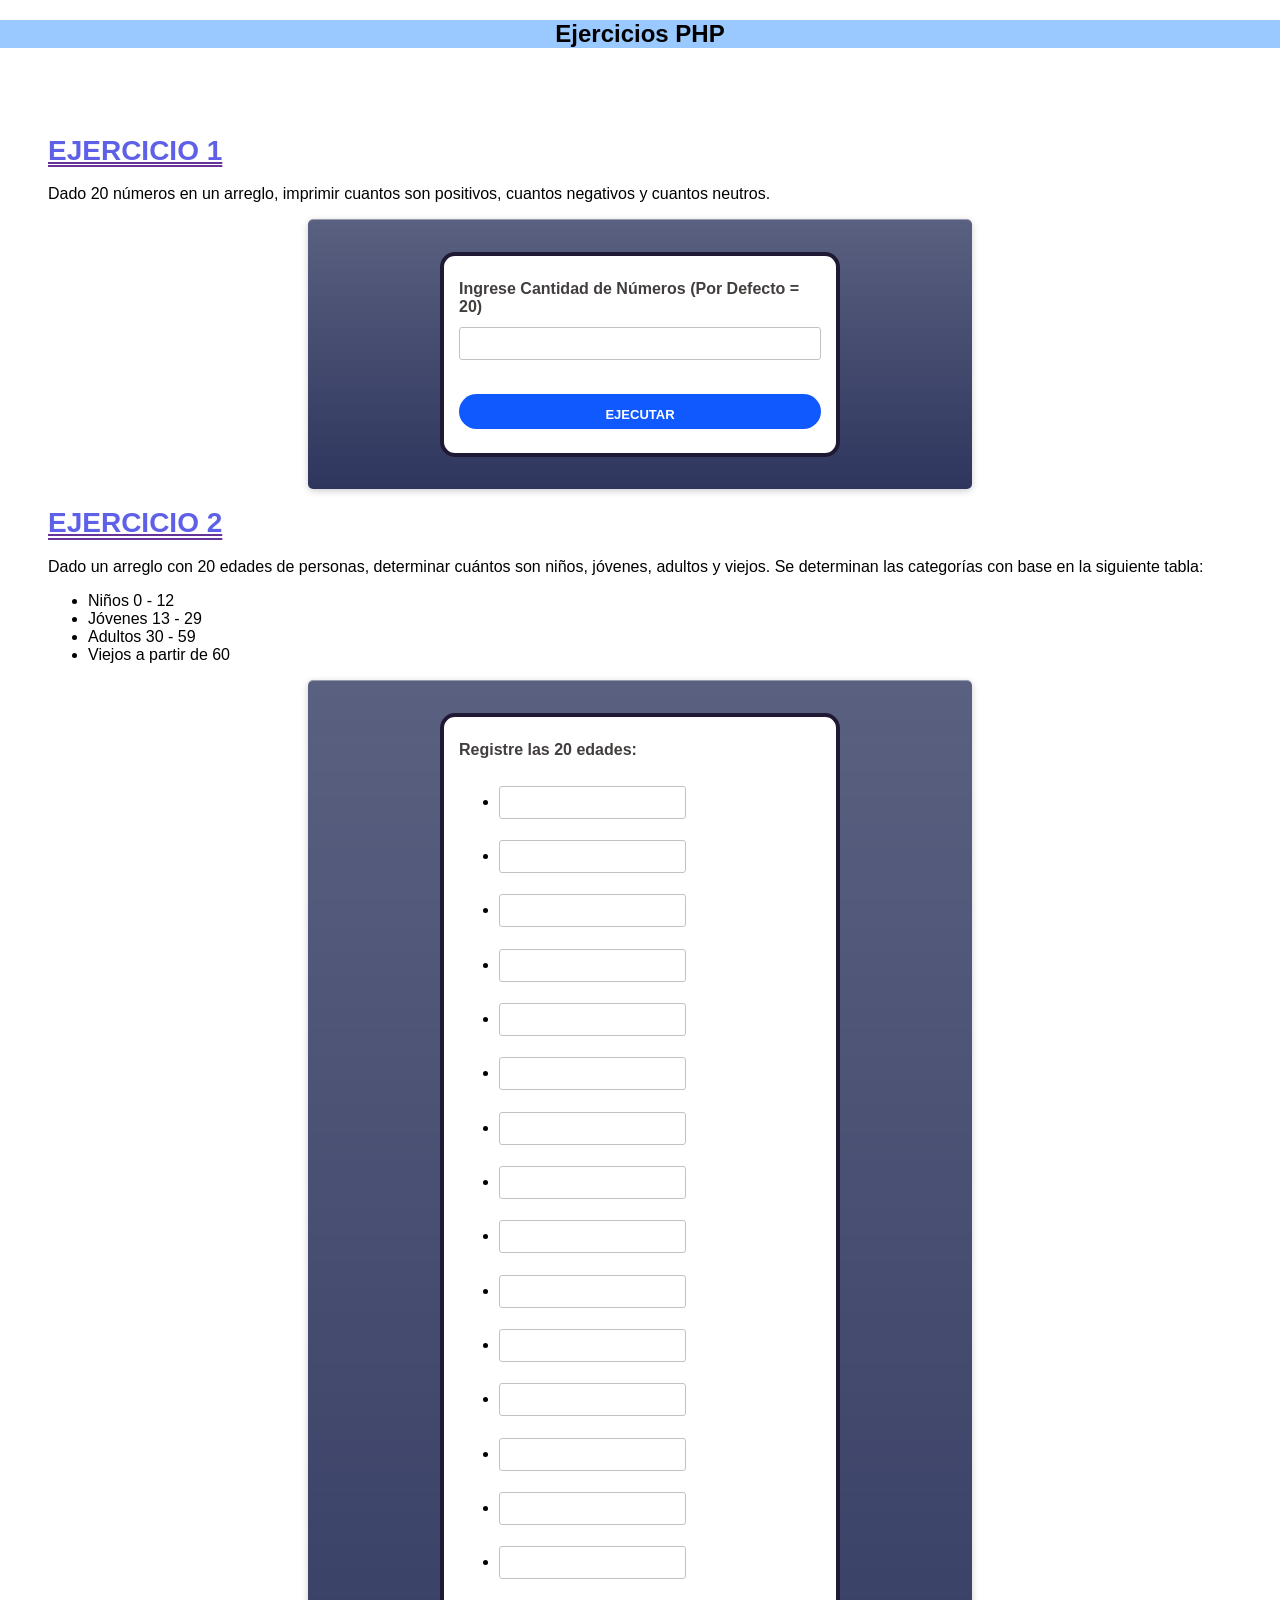
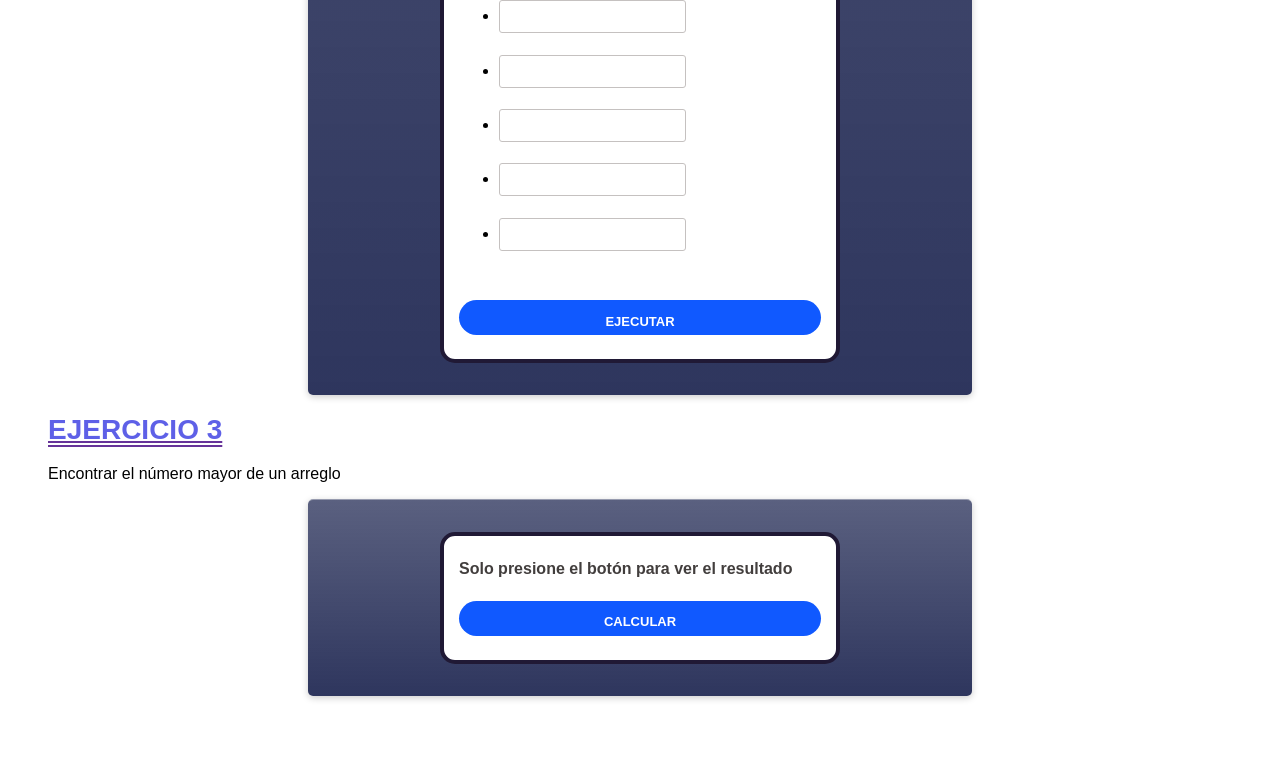
==== Clase4/index.html @ c8d8ae82 "Tarea para la clase4" ====
<!DOCTYPE html>
<html lang="en">
  <head>
    <meta charset="UTF-8" />
    <meta name="viewport" content="width=device-width, initial-scale=1.0" />
    <title>Ejercicios PHP </title>

    <link rel="stylesheet" href="estilos.css" />
  </head>

  <body>
    <header>
      <h2 class="text-center">Ejercicios PHP </h2>
    </header>

    <main>
        <div id="ejemplo1">
          <h1 class="ejercicio-titulo">EJERCICIO 1</h1>
          <div >
            <p>
                Dado 20 números en un arreglo, imprimir cuantos son positivos, cuantos negativos 
                y cuantos neutros.
            </p>
            <p>
              <div  class="frame">
                <form action="Ejercicios/NumerosPositivosNegativosNeutros.php" method="post" class="formulario">
                  <div class="formulario-contenedor">
                    <label class="formulario-label" for="cantidad">
                      Ingrese Cantidad de Números (Por Defecto = 20)
                    </label>
                    <input class="formulario-input" type="number"  name="cantidad" required/>

                    <input class="formulario-boton-ejecutar" type="submit" value="Ejecutar" />
                  </div>
                </form>
              </div>
            </p>
          </div>
        </div>

        <div id="ejemplo2">
            <h1 class="ejercicio-titulo">EJERCICIO 2</h1>
            <div >
              <p>
                Dado un arreglo con 20 edades de personas, determinar cuántos son niños, jóvenes, 
                adultos y viejos. Se determinan las categorías con base en la siguiente tabla:
                <ul>
                  <li>Niños 0 - 12</li>
                  <li>Jóvenes 13 - 29 </li>
                  <li>Adultos 30 - 59</li>
                  <li>Viejos a partir de 60</li>
                </ul>
              </p>
              <p>
                <div  class="frame">
                  <form action="Ejercicios/ClasificarEdades.php" method="post" class="formulario">
                    <div class="formulario-contenedor">
                      <label class="formulario-label" for="edades">
                        Registre las 20 edades:
                      </label>
                      <ul>
                          <li>
                            <input class="formulario-input" type="number"  name="edades[0]" required/>
                          </li> 
                          <li>
                            <input class="formulario-input" type="number"  name="edades[1]" required/>
                          </li> 
                          <li>
                            <input class="formulario-input" type="number"  name="edades[2]" required/>
                          </li> 
                          <li>
                            <input class="formulario-input" type="number"  name="edades[3]" required/>
                          </li> 
                          <li>
                            <input class="formulario-input" type="number"  name="edades[4]" required/>
                          </li> 
                          <li>
                            <input class="formulario-input" type="number"  name="edades[5]" required/>
                          </li> 
                          <li>
                            <input class="formulario-input" type="number"  name="edades[6]" required/>
                          </li> 
                          <li>
                            <input class="formulario-input" type="number"  name="edades[7]" required/>
                          </li> 
                          <li>
                            <input class="formulario-input" type="number"  name="edades[8]" required/>
                          </li> 
                          <li>
                            <input class="formulario-input" type="number"  name="edades[9]" required/>
                          </li> 
                          <li>
                            <input class="formulario-input" type="number"  name="edades[10]" required/>
                          </li> 
                          <li>
                            <input class="formulario-input" type="number"  name="edades[11]" required/>
                          </li> 
                          <li>
                            <input class="formulario-input" type="number"  name="edades[12]" required/>
                          </li> 
                          <li>
                            <input class="formulario-input" type="number"  name="edades[13]" required/>
                          </li> 
                          <li>
                            <input class="formulario-input" type="number"  name="edades[14]" required/>
                          </li> 
                          <li>
                            <input class="formulario-input" type="number"  name="edades[15]" required/>
                          </li> 
                          <li>
                            <input class="formulario-input" type="number"  name="edades[16]" required/>
                          </li> 
                          <li>
                            <input class="formulario-input" type="number"  name="edades[17]" required/>
                          </li> 
                          <li>
                            <input class="formulario-input" type="number"  name="edades[18]" required/>
                          </li> 
                          <li>
                            <input class="formulario-input" type="number"  name="edades[19]" required/>
                          </li> 
                      </ul>
                      <input class="formulario-boton-ejecutar" type="submit" value="Ejecutar" />
                    </div>
                  </form>
                </div>
              </p>
            </div>
        </div>

        <div id="ejemplo3">
            <h1 class="ejercicio-titulo">EJERCICIO 3</h1>
            <div >
              <p>
                Encontrar el número mayor de un arreglo
              </p>
              <p>
                <div  class="frame">
                  <form action="EncontrarNumeroMayor.php" method="post" class="formulario">
                    <div class="formulario-contenedor">
                        <label class="formulario-label" for="num1">
                            Solo presione el botón para ver el resultado
                        </label>
                      <input class="formulario-boton-ejecutar" type="submit" value="Calcular" />
                    </div>
                  </form>
                </div>
              </p>
            </div>
          </div>

        
    </main>
</body>
</html>
---- Clase4/estilos.css ----
body {
  font-family: Verdana, Geneva, Tahoma, sans-serif;
  margin: 0;
  padding: 0;
}

header {
  background-color: #9ac9ff;
  width: 100%; 
}

main {
    padding: 48px;
}

.frame {

  width: 600px;
  background:
    linear-gradient(
    rgba(35,43,85,0.75),
    rgba(35,43,85,0.95));
  padding: 32px;
  margin-left: auto;
  margin-right: auto;
  border-top: solid 1px rgba(255,255,255,.5);
  border-radius: 5px;
  box-shadow: 0px 2px 7px rgba(0,0,0,0.2);
  overflow: hidden;
  transition: all .5s ease;
}

.frame-long {
  height: 615px;
}

.frame-short {
  height: 400px;
  margin-top: 50px;
  box-shadow: 0px 2px 7px rgba(0,0,0,0.1);
}

.container {
  width: 100%;
  padding-top: 60px;
  padding-bottom: 100px;
}

.text-center {
  text-align: center;
}

.ejercicio-titulo {
  font-size: 1.75rem;
  font-family: Verdana, Geneva, Tahoma, sans-serif;
  color: rgba(20, 23, 220, 0.685);
  text-decoration: underline double #663399;
}

/* Formulario */
.formulario {
  width: 100%;
  max-width: 400px;
  margin: auto;
}

.formulario-contenedor {
  border-radius: 15px;
  border: 4px solid #201935;
  background-color: #fff;
  display: flex;
  flex-direction: column;
  padding: 24px 15px;
}

.formulario-label {
  color: #423e3d;
  font-weight: bold;
  transition: color 300ms ease;
}

.formulario-input {
  border-radius: 3px;
  box-shadow: 0 1px 3px rgba(#c5c1c0, 0%) inset;
  color: #6d6665;
  margin: 0.8em 0;
  border: 1px solid #c5c1c0;
  padding: 0.6em 0.6em;
  transition: box-shadow 300ms ease-out;
  
}

.formulario-input:hover {
  box-shadow: 0 1px 3px rgba(#ffdd9d, 40%) inset;
}

.formulario-input:focus {
  outline: #2bbee7 auto 3px;
}

.formulario-boton-ejecutar {
  float: left;
  font-weight: 700;
  text-transform: uppercase;
  font-size: 13px;
  text-align: center;
  color: #ffffff;
  padding-top: 8px;
  width: 100%;
  height: 35px;
	border: none;
	border-radius: 20px;
  margin-top: 23px;
  background-color: #1059FF;
}

.quote-left-border {
  border-top-left-radius: 10px;
  border-bottom-left-radius: 10px;
  border-left:3px solid brown
}

.quote-box {
  padding: 25px;
  overflow: hidden;
  margin-top: 20px;
  border-radius: 20px;
  background-color: whitesmoke;
  color:brown;
  box-shadow: 4px 4px 6px  #1d1d1ddc;
  -webkit-border-radius: 20px;
  -moz-border-radius: 20px;
  -ms-border-radius: 20px;
  -o-border-radius: 20px;
}
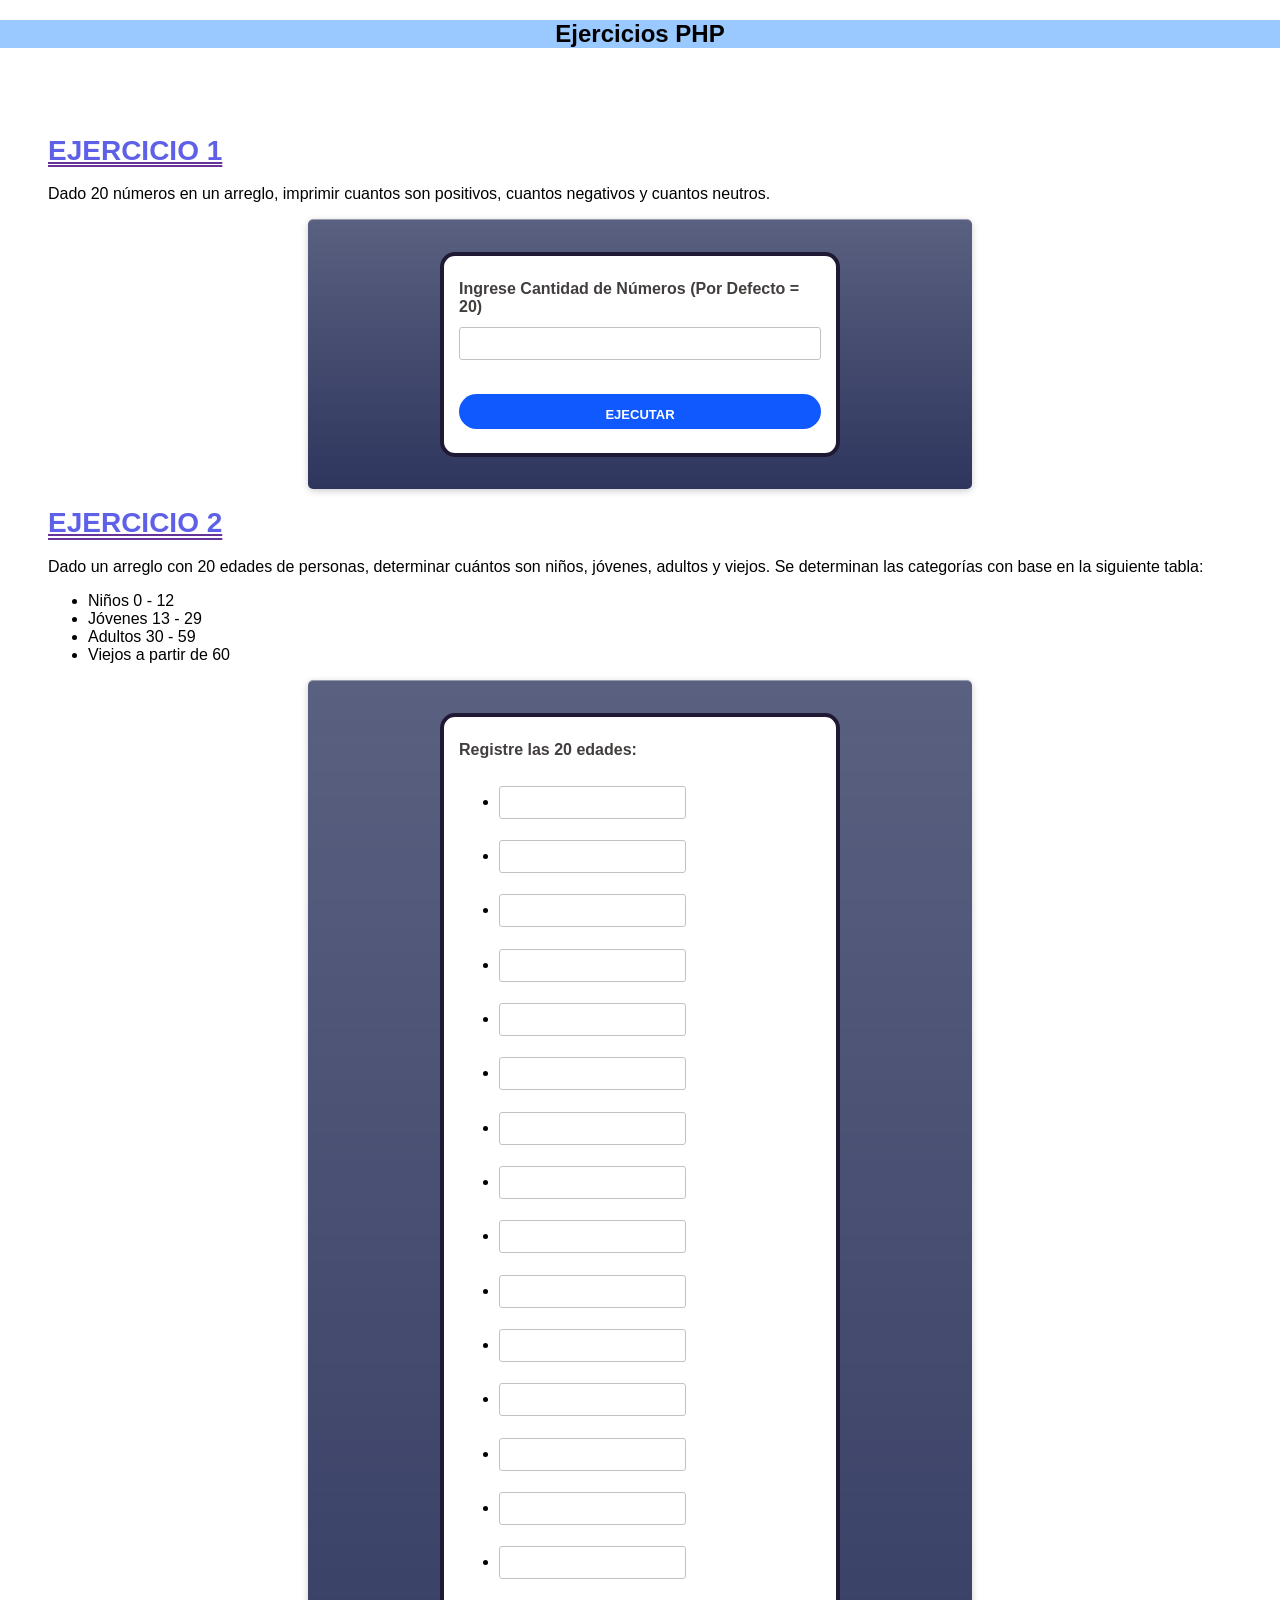
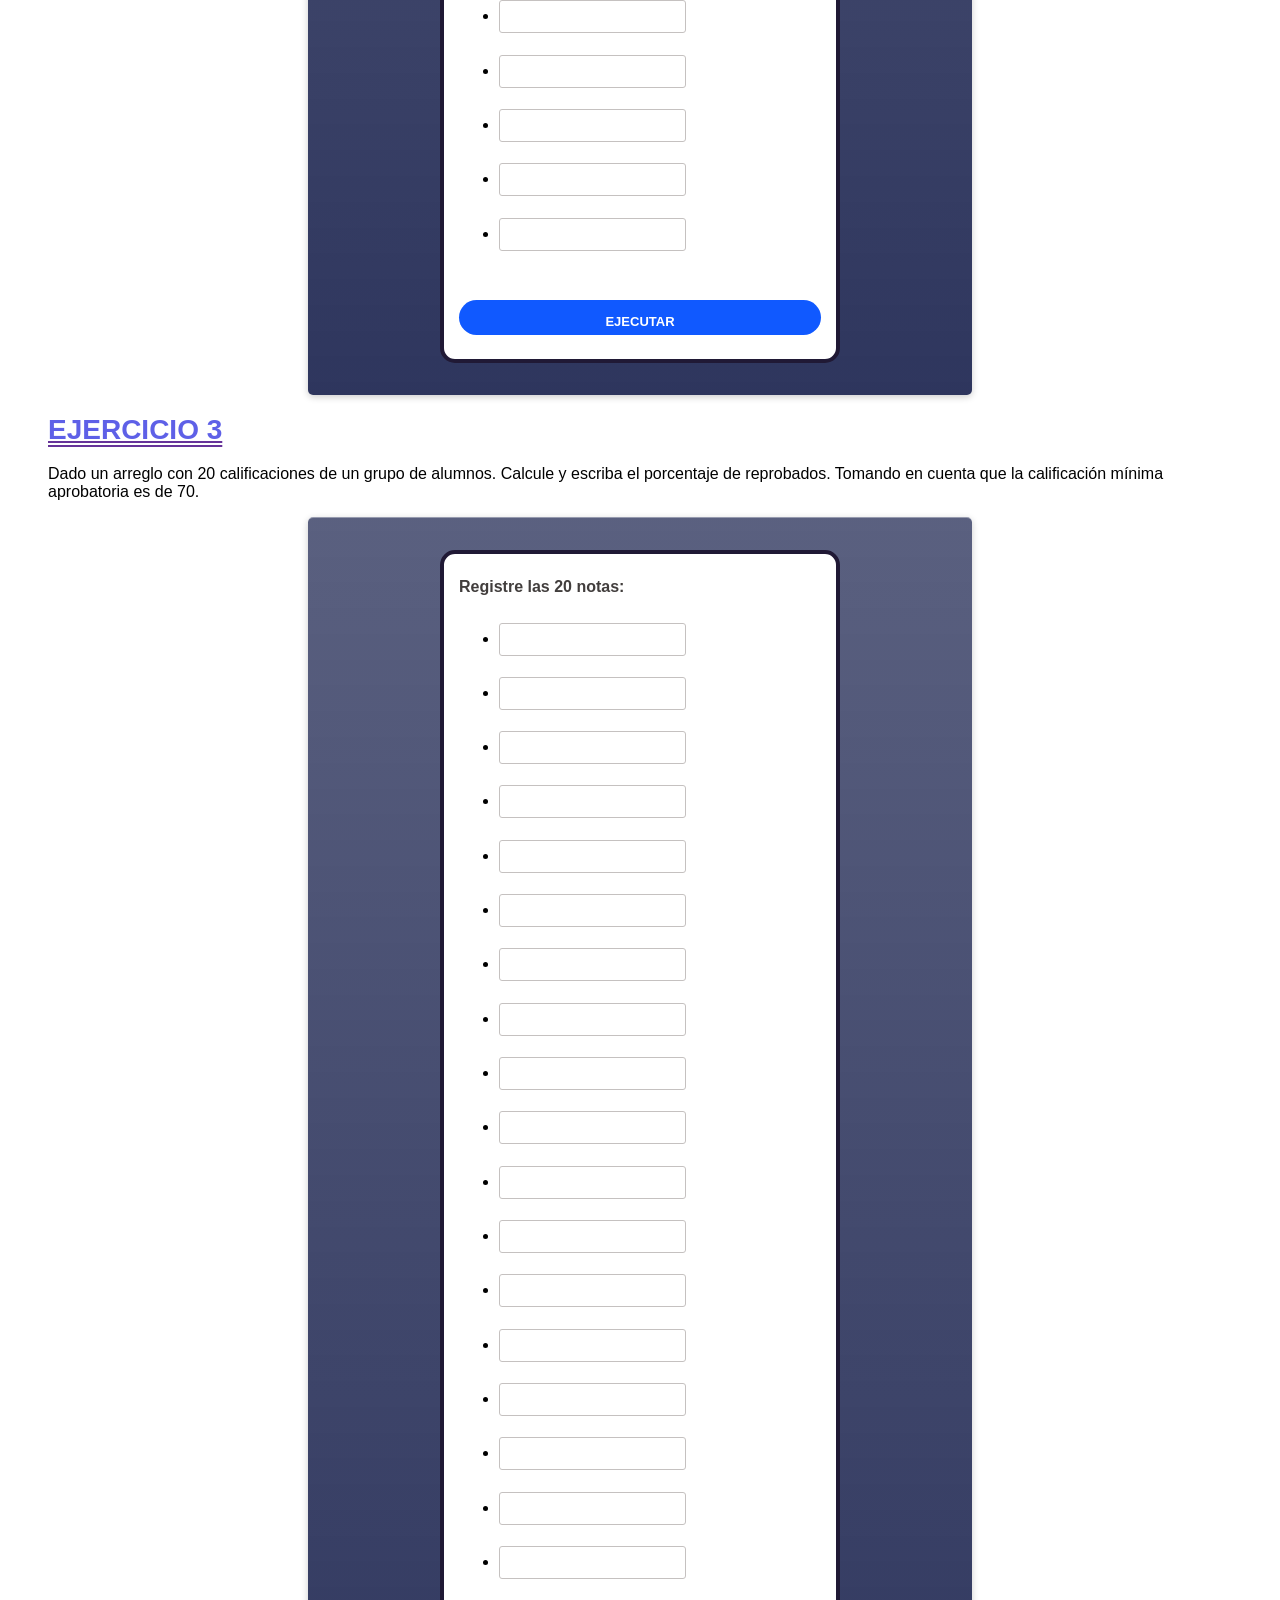
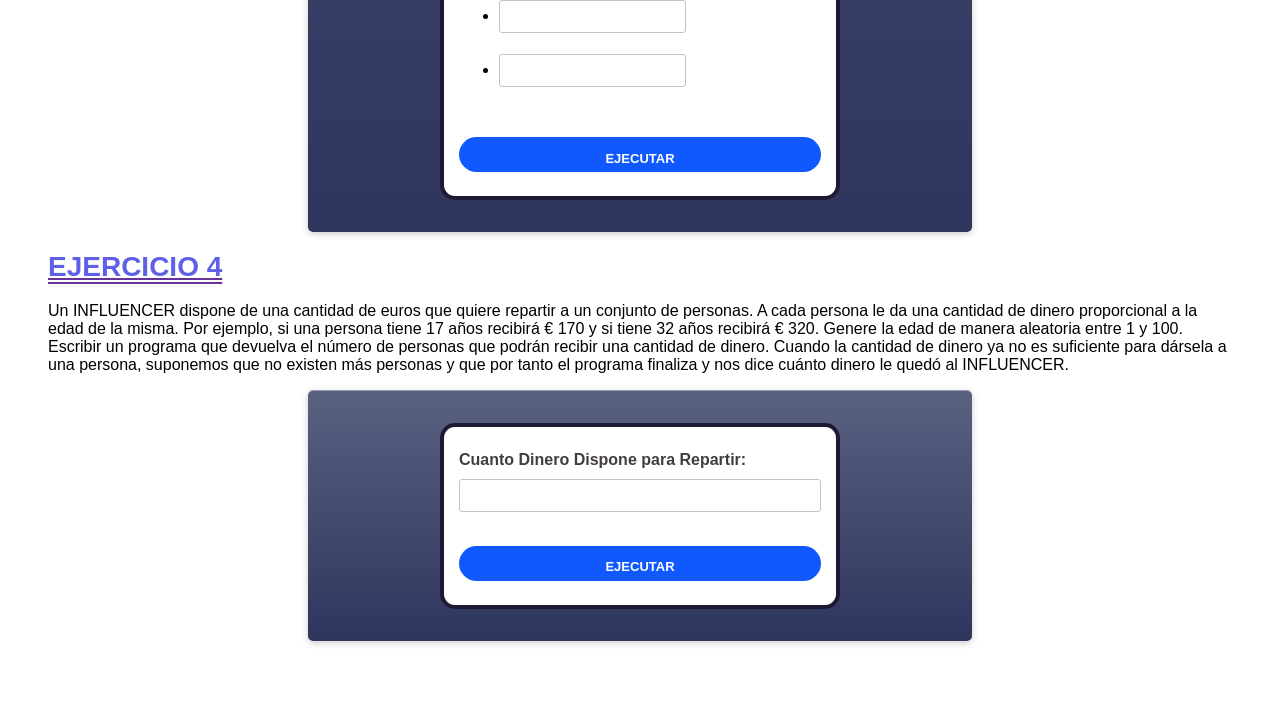
==== commit f01219f6: "notas e influencer completado" ====
--- a/Clase4/index.html
+++ b/Clase4/index.html
@@ -132,22 +132,115 @@
             <h1 class="ejercicio-titulo">EJERCICIO 3</h1>
             <div >
               <p>
-                Encontrar el número mayor de un arreglo
+                Dado un arreglo con 20 calificaciones de un grupo de alumnos. Calcule y escriba el porcentaje de reprobados. 
+                Tomando en cuenta que la calificación mínima aprobatoria es de 70.
               </p>
               <p>
                 <div  class="frame">
-                  <form action="EncontrarNumeroMayor.php" method="post" class="formulario">
+                  <form action="Ejercicios/CalificacionesAlumnos.php" method="post" class="formulario">
                     <div class="formulario-contenedor">
-                        <label class="formulario-label" for="num1">
-                            Solo presione el botón para ver el resultado
-                        </label>
-                      <input class="formulario-boton-ejecutar" type="submit" value="Calcular" />
+                      <label class="formulario-label" for="notas">
+                        Registre las 20 notas:
+                      </label>
+                      <ul>
+                          <li>
+                            <input class="formulario-input" type="number"  name="notas[0]" required/>
+                          </li> 
+                          <li>
+                            <input class="formulario-input" type="number"  name="notas[1]" required/>
+                          </li> 
+                          <li>
+                            <input class="formulario-input" type="number"  name="notas[2]" required/>
+                          </li> 
+                          <li>
+                            <input class="formulario-input" type="number"  name="notas[3]" required/>
+                          </li> 
+                          <li>
+                            <input class="formulario-input" type="number"  name="notas[4]" required/>
+                          </li> 
+                          <li>
+                            <input class="formulario-input" type="number"  name="notas[5]" required/>
+                          </li> 
+                          <li>
+                            <input class="formulario-input" type="number"  name="notas[6]" required/>
+                          </li> 
+                          <li>
+                            <input class="formulario-input" type="number"  name="notas[7]" required/>
+                          </li> 
+                          <li>
+                            <input class="formulario-input" type="number"  name="notas[8]" required/>
+                          </li> 
+                          <li>
+                            <input class="formulario-input" type="number"  name="notas[9]" required/>
+                          </li> 
+                          <li>
+                            <input class="formulario-input" type="number"  name="notas[10]" required/>
+                          </li> 
+                          <li>
+                            <input class="formulario-input" type="number"  name="notas[11]" required/>
+                          </li> 
+                          <li>
+                            <input class="formulario-input" type="number"  name="notas[12]" required/>
+                          </li> 
+                          <li>
+                            <input class="formulario-input" type="number"  name="notas[13]" required/>
+                          </li> 
+                          <li>
+                            <input class="formulario-input" type="number"  name="notas[14]" required/>
+                          </li> 
+                          <li>
+                            <input class="formulario-input" type="number"  name="notas[15]" required/>
+                          </li> 
+                          <li>
+                            <input class="formulario-input" type="number"  name="notas[16]" required/>
+                          </li> 
+                          <li>
+                            <input class="formulario-input" type="number"  name="notas[17]" required/>
+                          </li> 
+                          <li>
+                            <input class="formulario-input" type="number"  name="notas[18]" required/>
+                          </li> 
+                          <li>
+                            <input class="formulario-input" type="number"  name="notas[19]" required/>
+                          </li> 
+                      </ul>
+                      <input class="formulario-boton-ejecutar" type="submit" value="Ejecutar" />
                     </div>
                   </form>
                 </div>
               </p>
             </div>
+        </div>
+
+        <div id="ejemplo3">
+          <h1 class="ejercicio-titulo">EJERCICIO 4</h1>
+          <div >
+            <p>
+              Un INFLUENCER dispone de una cantidad de euros que quiere repartir a un conjunto de personas. 
+              A cada persona le da una cantidad de dinero proporcional a la edad de la misma. Por ejemplo, 
+              si una persona tiene 17 años recibirá € 170 y si tiene 32 años recibirá € 320. 
+              Genere la edad de manera aleatoria entre 1 y 100.
+              Escribir un programa que devuelva el número de personas que podrán recibir una cantidad de dinero. 
+              Cuando la cantidad de dinero ya no es suficiente para dársela a una persona, suponemos que 
+              no existen más personas y que por tanto el programa finaliza y nos dice cuánto dinero le 
+              quedó al INFLUENCER.
+            </p>
+            <p>
+              <div  class="frame">
+                <form action="Ejercicios/InfluencerDineroRepartir.php" method="post" class="formulario">
+                  <div class="formulario-contenedor">
+                    <label class="formulario-label" for="monto">
+                      Cuanto Dinero Dispone para Repartir:
+                    </label>
+                    <input class="formulario-input" type="number"  name="monto" required/>
+                
+                    <input class="formulario-boton-ejecutar" type="submit" value="Ejecutar" />
+                  </div>
+                </form>
+              </div>
+            </p>
           </div>
+      </div>
 
         
     </main>
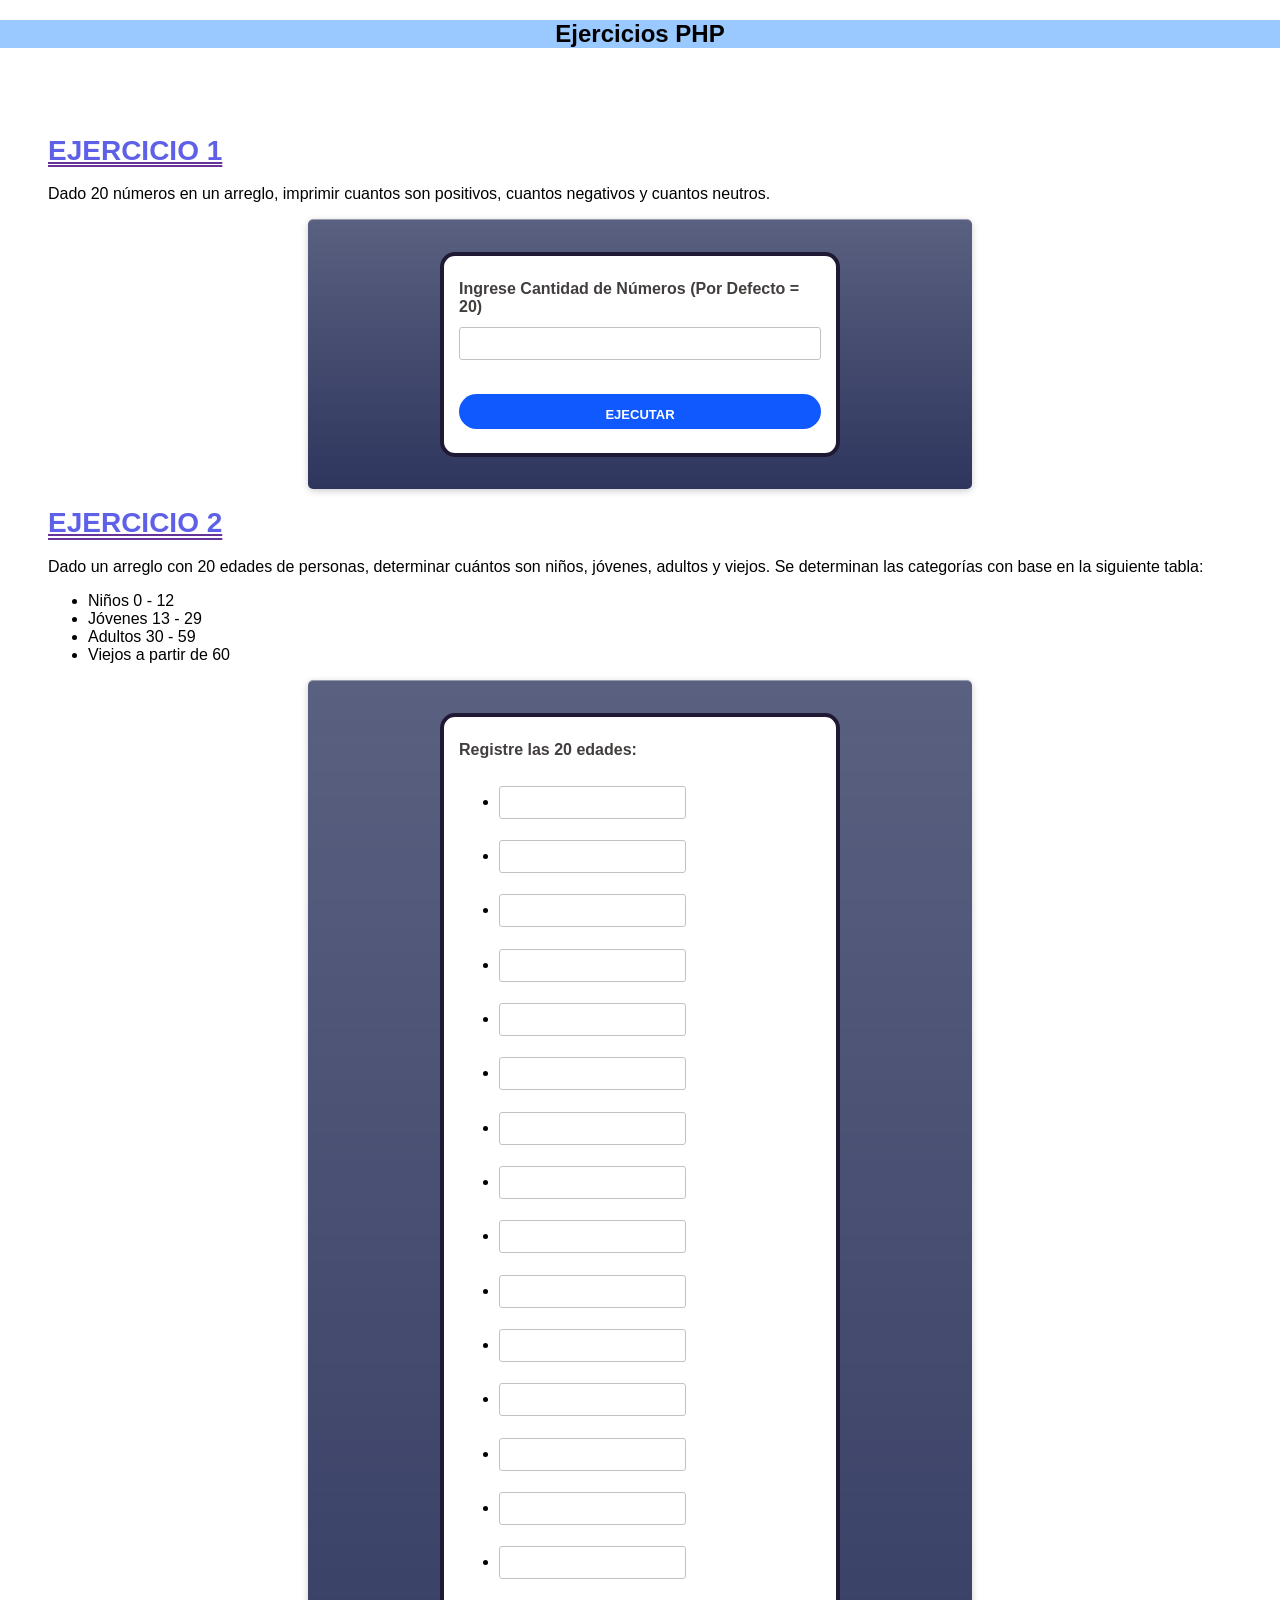
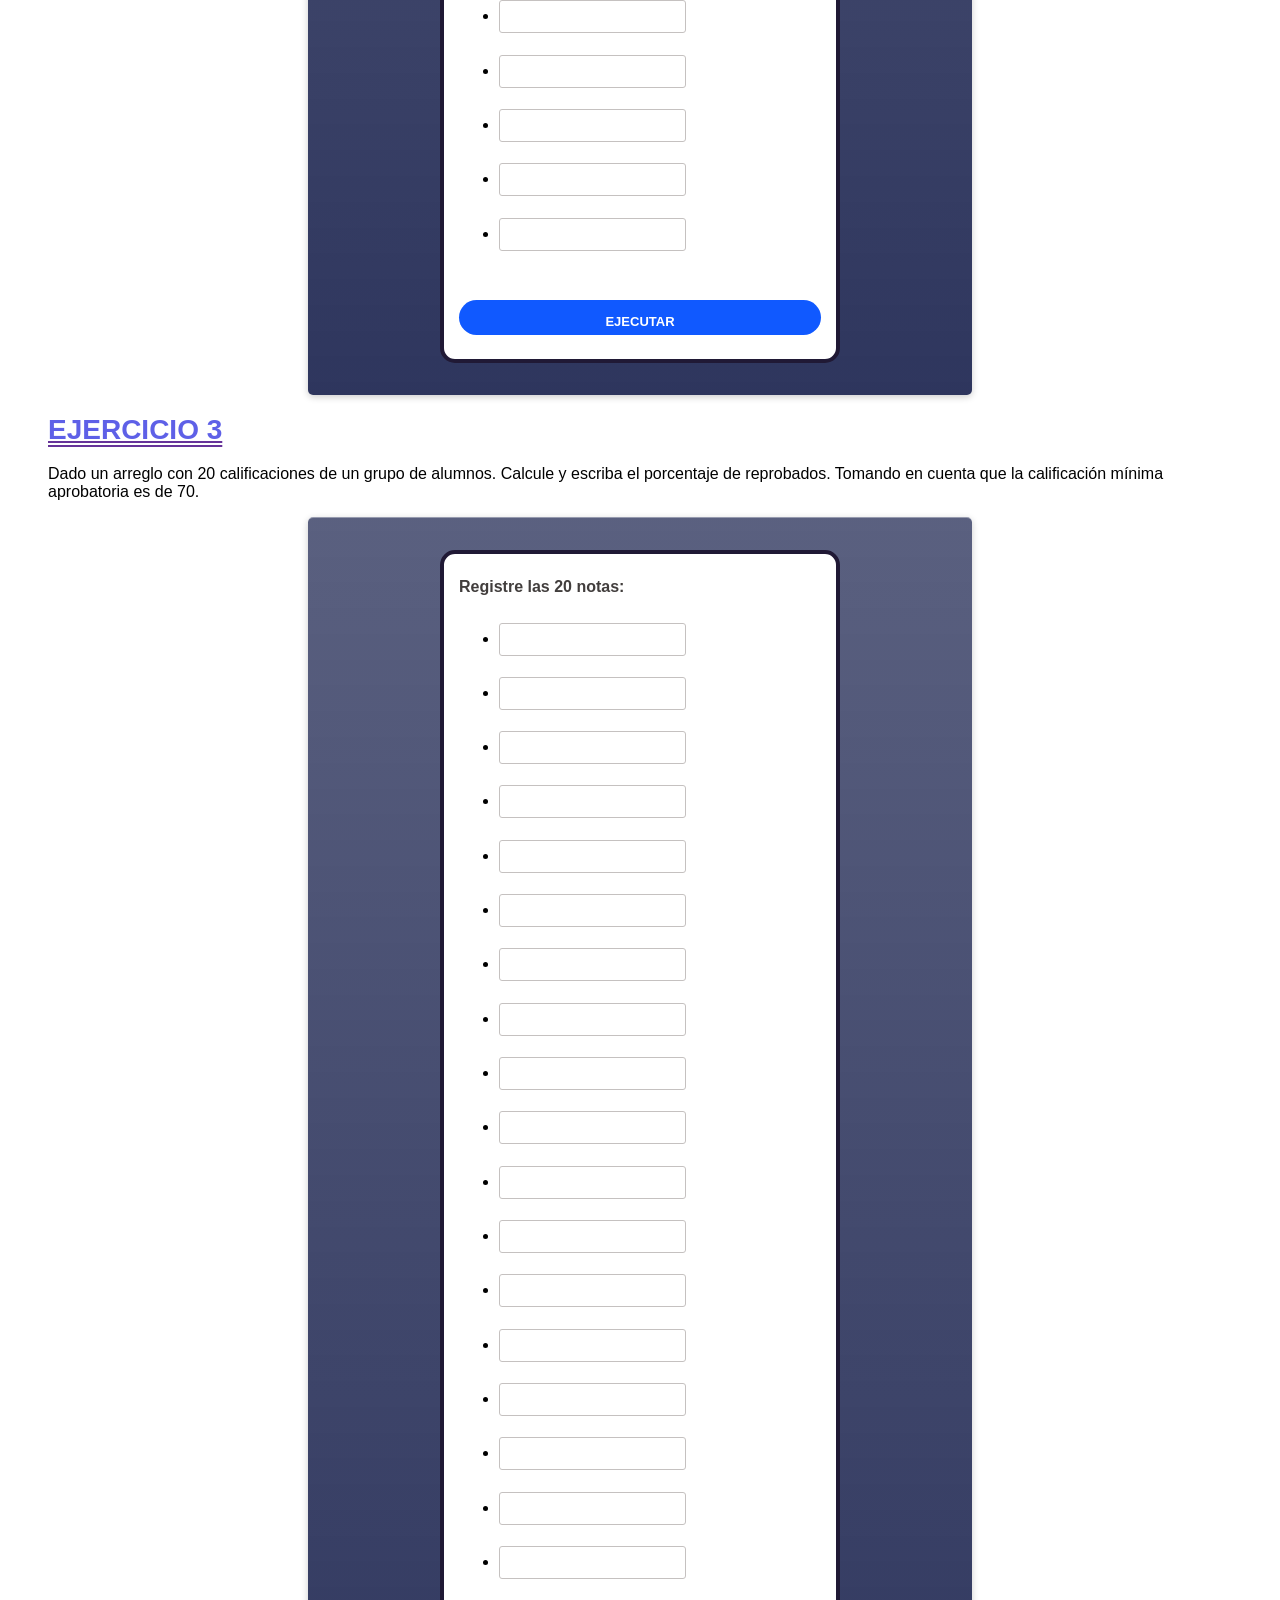
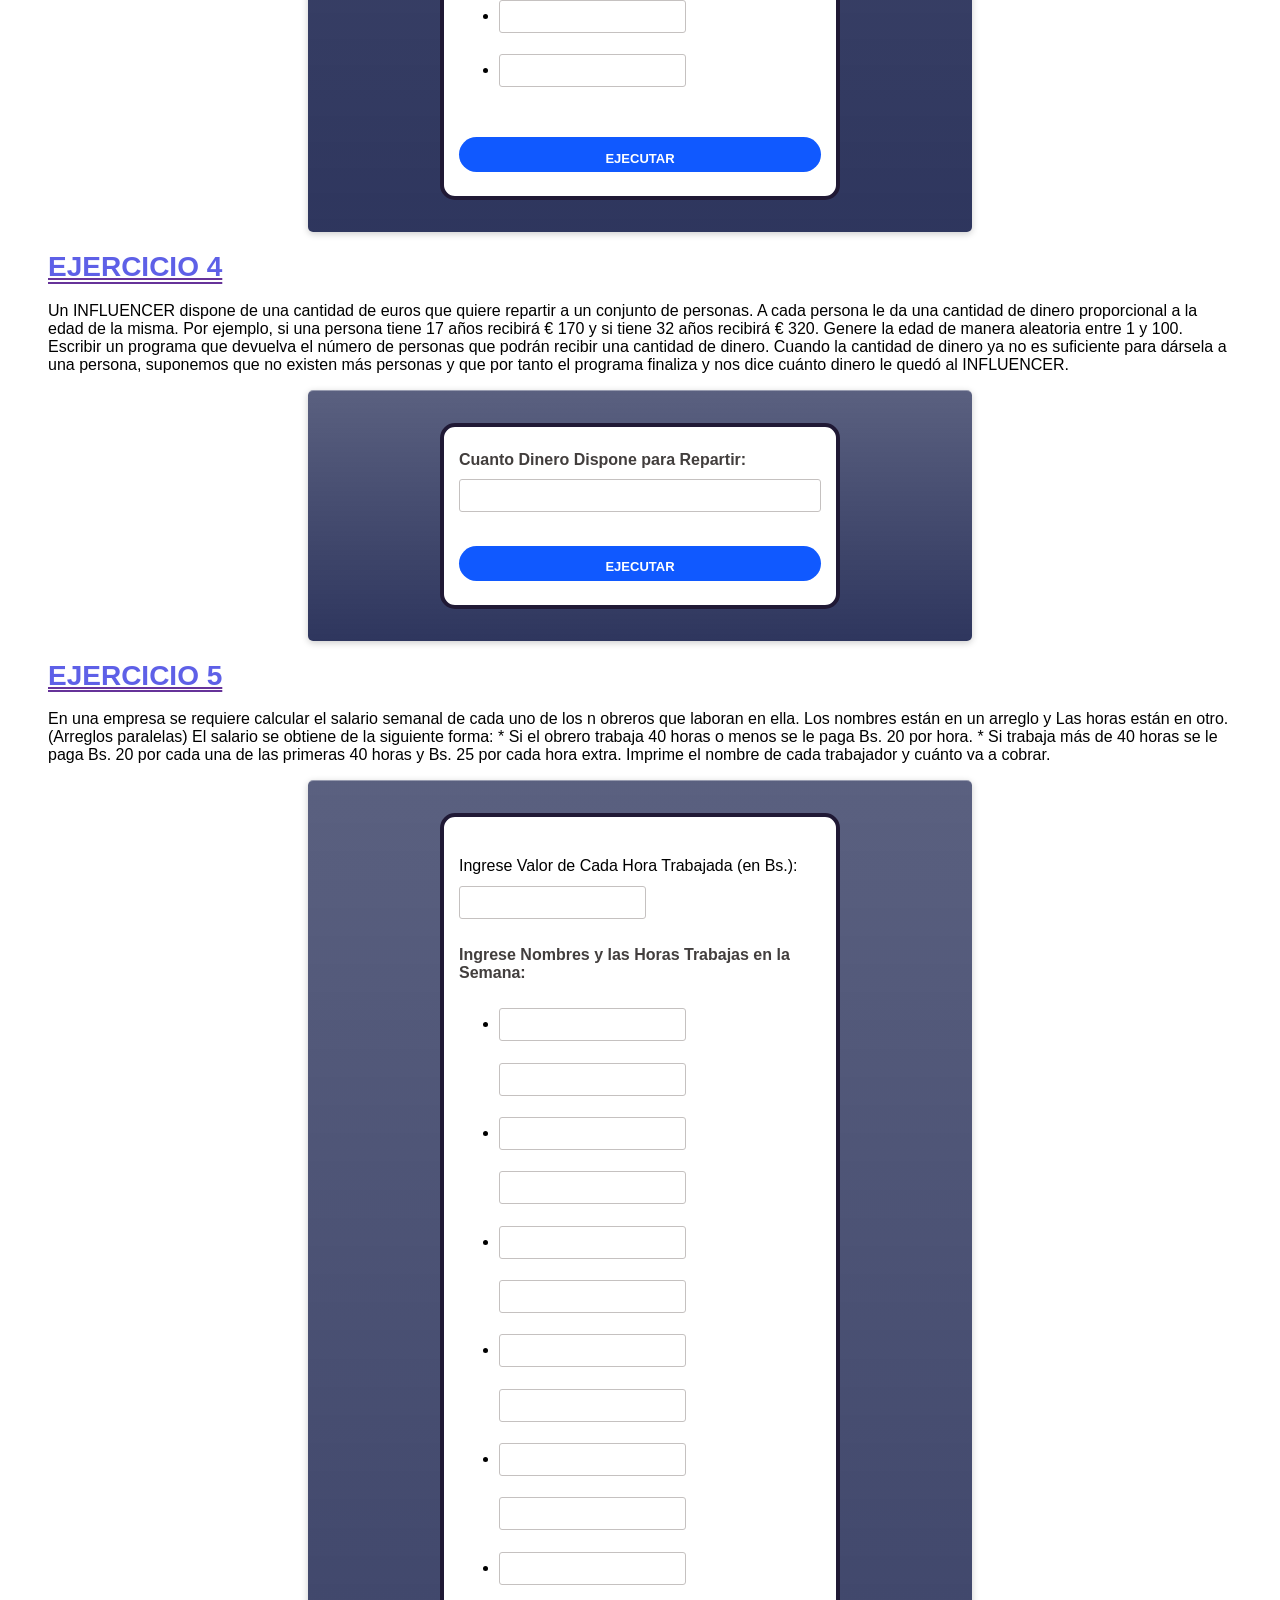
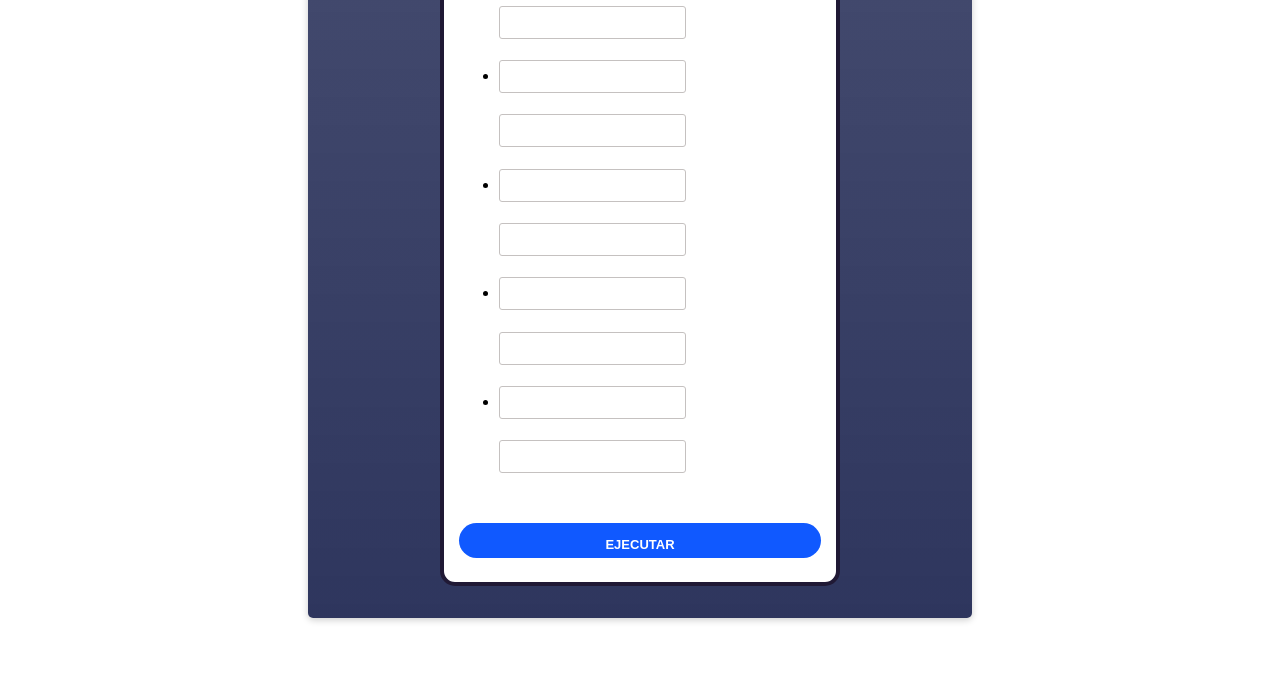
==== commit 08197304: "calculo salario semanal completado" ====
--- a/Clase4/index.html
+++ b/Clase4/index.html
@@ -14,7 +14,7 @@
     </header>
 
     <main>
-        <div id="ejemplo1">
+        <div id="ejercicio1">
           <h1 class="ejercicio-titulo">EJERCICIO 1</h1>
           <div >
             <p>
@@ -38,7 +38,7 @@
           </div>
         </div>
 
-        <div id="ejemplo2">
+        <div id="ejercicio2">
             <h1 class="ejercicio-titulo">EJERCICIO 2</h1>
             <div >
               <p>
@@ -128,7 +128,7 @@
             </div>
         </div>
 
-        <div id="ejemplo3">
+        <div id="ejercicio3">
             <h1 class="ejercicio-titulo">EJERCICIO 3</h1>
             <div >
               <p>
@@ -212,7 +212,7 @@
             </div>
         </div>
 
-        <div id="ejemplo3">
+        <div id="ejercicio4">
           <h1 class="ejercicio-titulo">EJERCICIO 4</h1>
           <div >
             <p>
@@ -240,8 +240,83 @@
               </div>
             </p>
           </div>
-      </div>
-
+        </div>
+
+        <div id="ejercicio5">
+          <h1 class="ejercicio-titulo">EJERCICIO 5</h1>
+          <div >
+            <p>
+              En una empresa se requiere calcular el salario semanal de cada uno de los n obreros que laboran en ella. 
+              Los nombres están en un arreglo y Las horas están en otro. (Arreglos paralelas)
+              El salario se obtiene de la siguiente forma: 
+                * Si el obrero trabaja 40 horas o menos se le paga Bs. 20 por hora. 
+                * Si trabaja más de 40 horas se le paga Bs. 20 por cada una de las primeras 40 horas y Bs. 25 por cada hora extra. 
+              
+                Imprime el nombre de cada trabajador y cuánto va a cobrar.
+            </p>
+            <p>
+              <div  class="frame">
+                <form action="Ejercicios/CalcularSalarioTrabajadores.php" method="post" class="formulario">
+                  <div class="formulario-contenedor">
+                    <p>
+                    <label class="formulario-label"></label>
+                      Ingrese Valor de Cada Hora Trabajada (en Bs.):
+                    </label>
+                    <input class="formulario-input" type="number"  name="valorXHora" required/>
+                  </p>
+                    <label class="formulario-label">
+                      Ingrese Nombres y las Horas Trabajas en la Semana:
+                    </label>
+                    <ul>
+                        <li>
+                          <input class="formulario-input" type="text"  name="nombres[0]" required/>
+                          <input class="formulario-input" type="number"  name="horas[0]" required/>
+                        </li> 
+                        <li>
+                          <input class="formulario-input" type="text"  name="nombres[1]" required/>
+                          <input class="formulario-input" type="number"  name="horas[1]" required/>
+                        </li> 
+                        <li>
+                          <input class="formulario-input" type="text"  name="nombres[2]" required/>
+                          <input class="formulario-input" type="number"  name="horas[2]" required/>
+                        </li> 
+                        <li>
+                          <input class="formulario-input" type="text"  name="nombres[3]" required/>
+                          <input class="formulario-input" type="number"  name="horas[3]" required/>
+                        </li> 
+                        <li>
+                          <input class="formulario-input" type="text"  name="nombres[4]" required/>
+                          <input class="formulario-input" type="number"  name="horas[4]" required/>
+                        </li> 
+                        <li>
+                          <input class="formulario-input" type="text"  name="nombres[5]" required/>
+                          <input class="formulario-input" type="number"  name="horas[5]" required/>
+                        </li> 
+                        <li>
+                          <input class="formulario-input" type="text"  name="nombres[6]" required/>
+                          <input class="formulario-input" type="number"  name="horas[6]" required/>
+                        </li> 
+                        <li>
+                          <input class="formulario-input" type="text"  name="nombres[7]" required/>
+                          <input class="formulario-input" type="number"  name="horas[7]" required/>
+                        </li> 
+                        <li>
+                          <input class="formulario-input" type="text"  name="nombres[8]" required/>
+                          <input class="formulario-input" type="number"  name="horas[8]" required/>
+                        </li> 
+                        <li>
+                          <input class="formulario-input" type="text"  name="nombres[9]" required/>
+                          <input class="formulario-input" type="number"  name="horas[9]" required/>
+                        </li> 
+                        
+                    </ul>
+                    <input class="formulario-boton-ejecutar" type="submit" value="Ejecutar" />
+                  </div>
+                </form>
+              </div>
+            </p>
+          </div>
+        </div>
         
     </main>
 </body>
